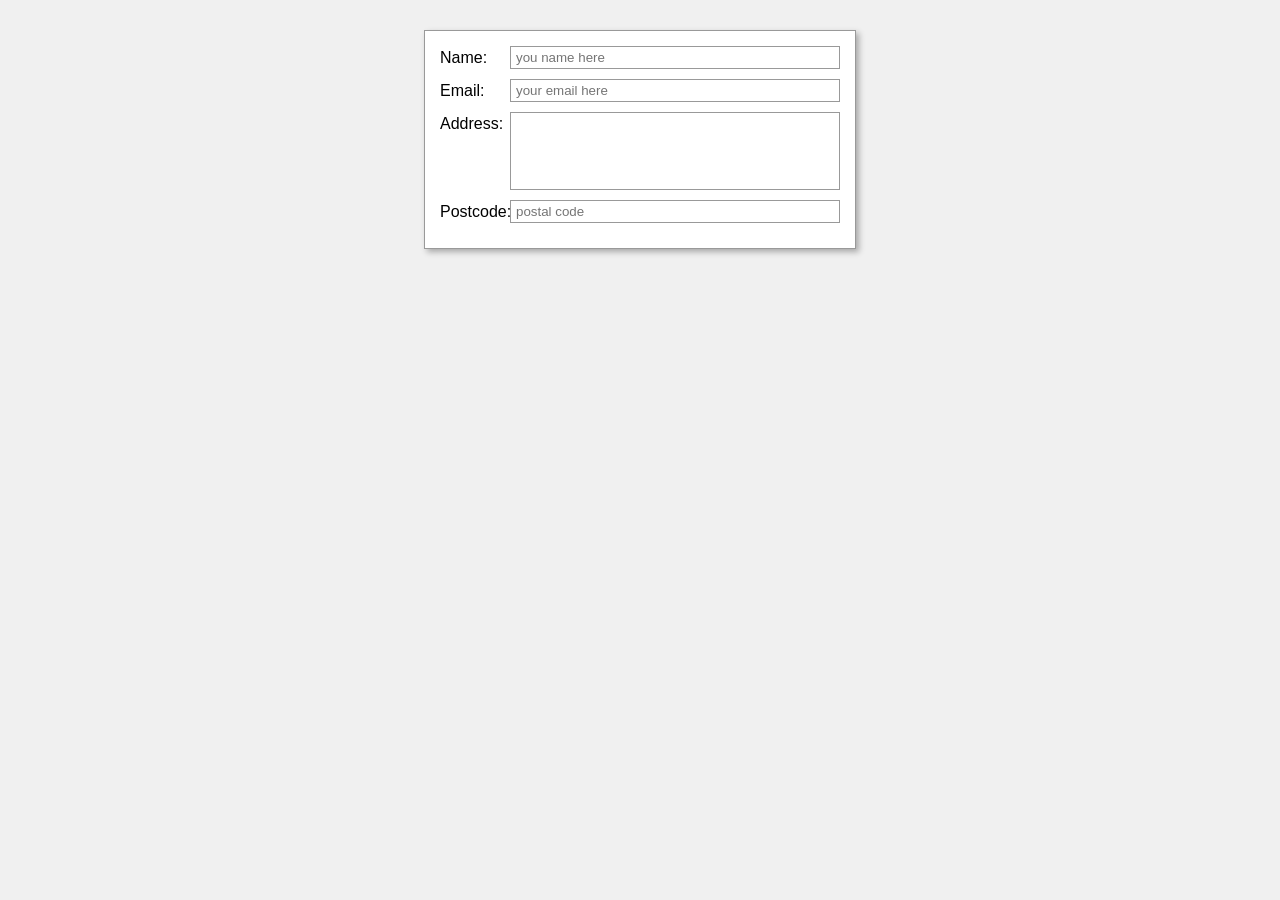
==== Latihan Web02/Web02.HTML @ 9b1f79b9 "latihan 2" ====
<!DOCTYPE html>
<html lang="id">
<head>
<meta charset="UTF-8">
<title>Latihan Web02</title>
<style>
  body {
    font-family: Arial, sans-serif;
    background: #f0f0f0;
  }
  .form-box {
    background: #fff;
    border: 1px solid #999;
    box-shadow: 3px 3px 6px rgba(0,0,0,0.3);
    width: 400px;
    padding: 15px;
    margin: 30px auto;
  }
  .form-row {
    display: flex;
    align-items: flex-start;
    margin-bottom: 10px;
  }
  .form-row label {
    width: 70px;
    flex-shrink: 0;
    padding-top: 3px;
  }
  .form-row input[type="text"],
  .form-row textarea {
    flex: 1;
    border: 1px solid #999;
    padding: 3px 5px;
    font-family: Arial, sans-serif;
  }
  .form-row textarea {
    resize: none;
    height: 70px;
  }
</style>
</head>
<body>

<div class="form-box">
  <form>
    <div class="form-row">
      <label for="name">Name:</label>
      <input type="text" id="name" placeholder="you name here">
    </div>

    <div class="form-row">
      <label for="email">Email:</label>
      <input type="text" id="email" placeholder="your email here">
    </div>

    <div class="form-row">
      <label for="address">Address:</label>
      <textarea id="address">


</textarea>
    </div>

    <div class="form-row">
      <label for="postcode">Postcode:</label>
      <input type="text" id="postcode" placeholder="postal code">
    </div>
  </form>
</div>

</body>
</html>
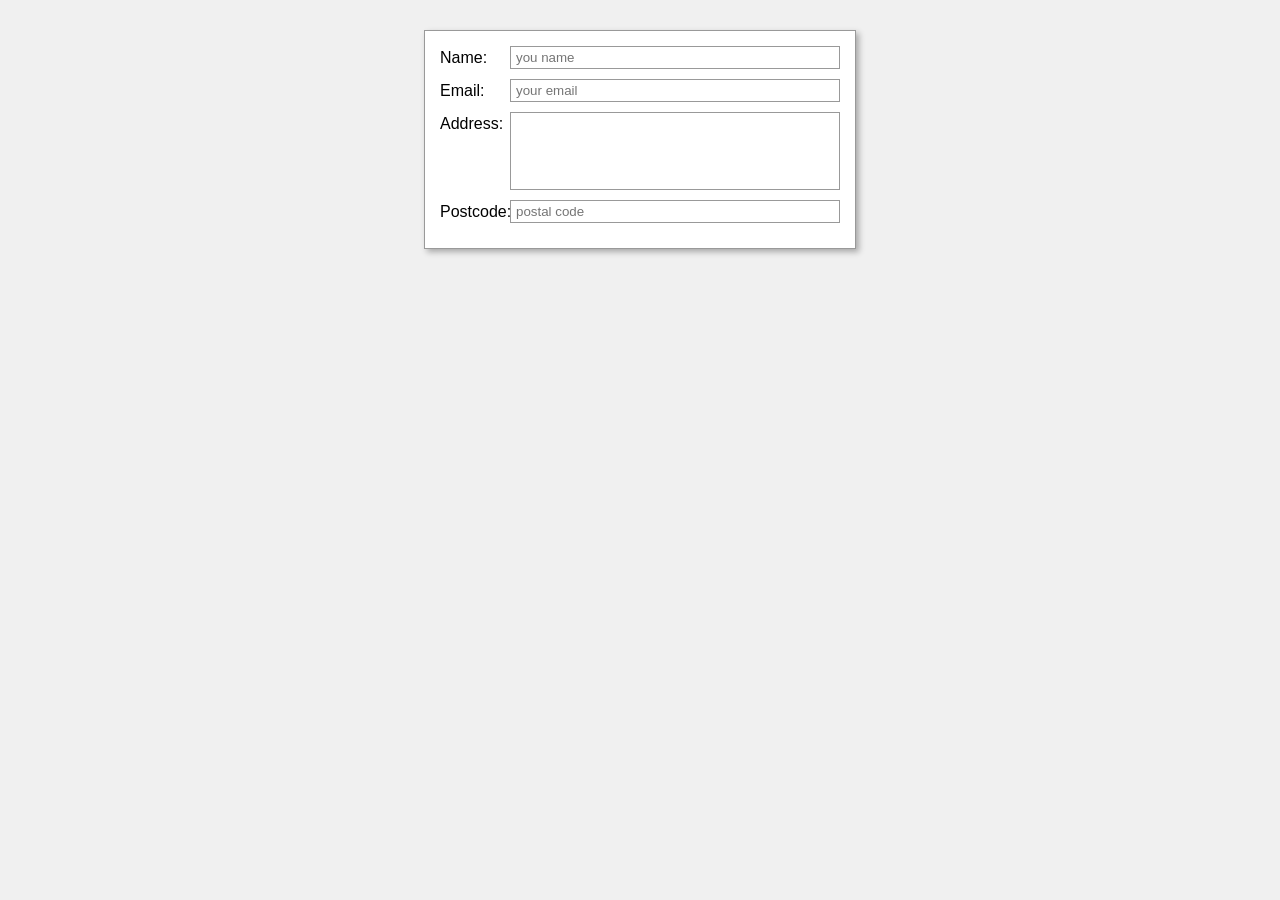
==== commit 35250e58: "latihan 2" ====
--- a/Latihan Web02/Web02.HTML
+++ b/Latihan Web02/Web02.HTML
@@ -3,6 +3,7 @@
 <head>
 <meta charset="UTF-8">
 <title>Latihan Web02</title>
+
 <style>
   body {
     font-family: Arial, sans-serif;
@@ -39,18 +40,19 @@
   }
 </style>
 </head>
+
 <body>
 
 <div class="form-box">
   <form>
     <div class="form-row">
       <label for="name">Name:</label>
-      <input type="text" id="name" placeholder="you name here">
+      <input type="text" id="name" placeholder="you name">
     </div>
 
     <div class="form-row">
       <label for="email">Email:</label>
-      <input type="text" id="email" placeholder="your email here">
+      <input type="text" id="email" placeholder="your email">
     </div>
 
     <div class="form-row">
